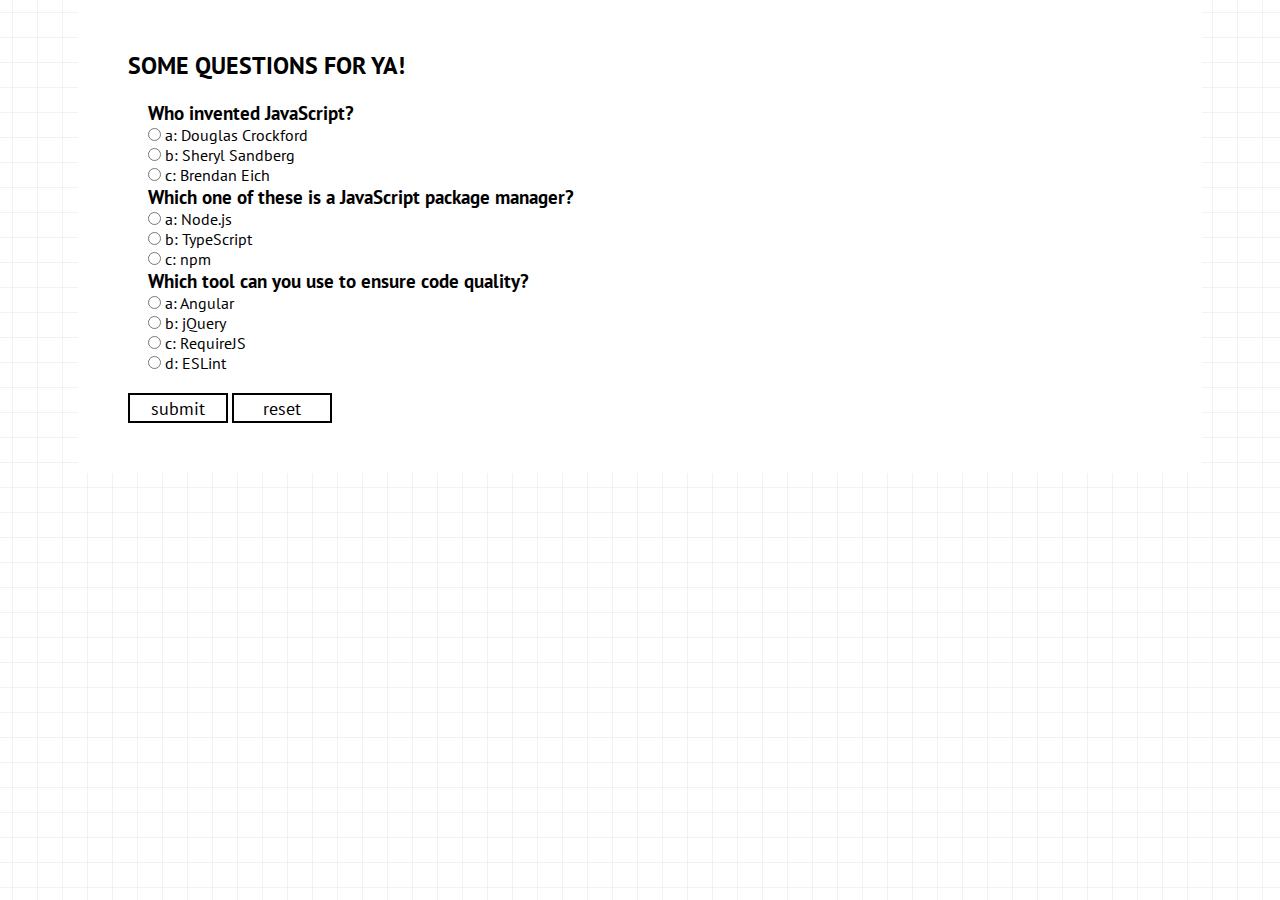
==== index.html @ cbb4a587 "delta" ====
<!DOCTYPE html>
<html lang="en">
<head>
    <meta charset="UTF-8">
    <meta name="viewport" content="width=device-width, initial-scale=1.0">
    <meta http-equiv="X-UA-Compatible" content="ie=edge">
    <link href="https://fonts.googleapis.com/css?family=PT+Sans:400,700&display=swap" rel="stylesheet">
    <link rel="stylesheet" href="./css/styles.css">
    <title>Document</title>
</head>
<body>
    <section class="quiz">
        <h2 class="section-title">Some questions for ya!</h2>
        <form id="questions-form" class="js-questions-form">
            <ul class="questions">
                <!-- <li class="questions__item">
                    <h3 class="questions__title">${question}</h3>
                    <label class="question-label">
                        <ul class="questions__answer">
                            <li class="questions__answer-item">
                                <label for="questionLabel">
                                    <input type="radio" name="question1"/>
                                    answer a
                                </label>
                            </li>
                            <li class="questions__answer-item">
                                <label for="questionLabel">
                                    <input type="radio" name="question1"/>
                                    answer b
                                </label>
                            </li>
                            <li class="questions__answer-item">
                                <label for="questionLabel">
                                    <input type="radio" name="question1"/>
                                    answer c
                                </label>
                            </li>
                            <li class="questions__answer-item">
                                <label for="questionLabel">
                                    <input type="radio" name="question1"/>
                                    answer d
                                </label>
                            </li>
                        </ul>
                    </label>
                </li> -->
            </ul>
            <button type="submit" class="submit">submit</button>
            <button type="submit" class="reset">reset</button>
        </form>
    </ul>
    <script src="./js/main.js" type="module"></script>
</body>
</html>
---- css/styles.css ----
* {
  margin: 0;
  padding: 0;
  font-family: 'PT Sans', sans-serif;
}

body {
  height: 100%;
  background-color: white;
  background-image: linear-gradient(0deg, transparent 24%, rgba(0, 0, 0, .05) 25%, rgba(0, 0, 0, .05) 26%, transparent 27%, transparent 74%, rgba(0, 0, 0, .05) 75%, rgba(0, 0, 0, .05) 76%, transparent 77%, transparent), linear-gradient(90deg, transparent 24%, rgba(0, 0, 0, .05) 25%, rgba(0, 0, 0, .05) 26%, transparent 27%, transparent 74%, rgba(0, 0, 0, .05) 75%, rgba(0, 0, 0, .05) 76%, transparent 77%, transparent);
  background-size: 50px 50px;
}

ol,ul{
  list-style: none;
}

.section-title{
  text-transform: uppercase;
  font-weight: 700;
}

.quiz{
  width: 80%;
  margin: 0 auto;
  background-color: #fff;
  padding: 50px;
}

.questions{
  padding: 20px;
}


button{
  height: 30px;
  width: 100px;
  background-color: #fff;
  border: 2px solid #000;
  font-size: 18px;
}
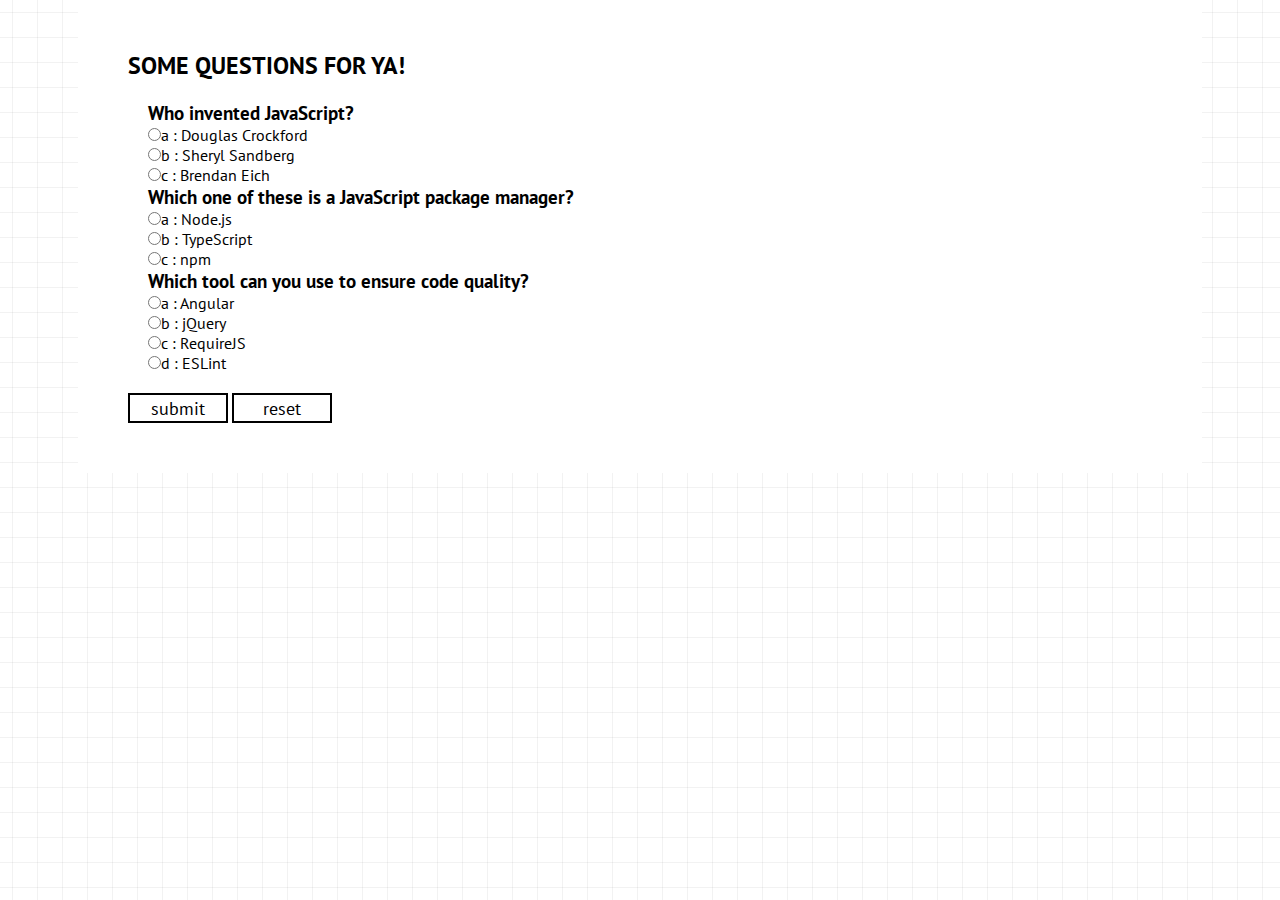
==== commit e4bc539b: "beta" ====
--- a/index.html
+++ b/index.html
@@ -13,43 +13,23 @@
         <h2 class="section-title">Some questions for ya!</h2>
         <form id="questions-form" class="js-questions-form">
             <ul class="questions">
-                <!-- <li class="questions__item">
-                    <h3 class="questions__title">${question}</h3>
-                    <label class="question-label">
-                        <ul class="questions__answer">
-                            <li class="questions__answer-item">
-                                <label for="questionLabel">
-                                    <input type="radio" name="question1"/>
-                                    answer a
-                                </label>
-                            </li>
-                            <li class="questions__answer-item">
-                                <label for="questionLabel">
-                                    <input type="radio" name="question1"/>
-                                    answer b
-                                </label>
-                            </li>
-                            <li class="questions__answer-item">
-                                <label for="questionLabel">
-                                    <input type="radio" name="question1"/>
-                                    answer c
-                                </label>
-                            </li>
-                            <li class="questions__answer-item">
-                                <label for="questionLabel">
-                                    <input type="radio" name="question1"/>
-                                    answer d
-                                </label>
-                            </li>
-                        </ul>
-                    </label>
-                </li> -->
+                
             </ul>
+            
             <button type="submit" class="submit">submit</button>
             <button type="submit" class="reset">reset</button>
         </form>
-    </ul>
-    <script src="./js/main.js" type="module"></script>
+        <!-- <ul class="shit-list">
+            <li>shit</li>
+            <li>fuck</li>
+            <li class="fuck">boy</li>
+            <li>shitty</li>
+            <li>bloody</li>
+            <li>bitch</li>
+        </ul> -->
+    </section>
+    <script src="./js/main.js" type="module" async></script>
+    <!-- <script src="./js/shit.js" type="module"></script> -->
 </body>
 </html>
 
--- a/css/styles.css
+++ b/css/styles.css
@@ -11,7 +11,7 @@
   background-size: 50px 50px;
 }
 
-ol,ul{
+ul{
   list-style: none;
 }
 
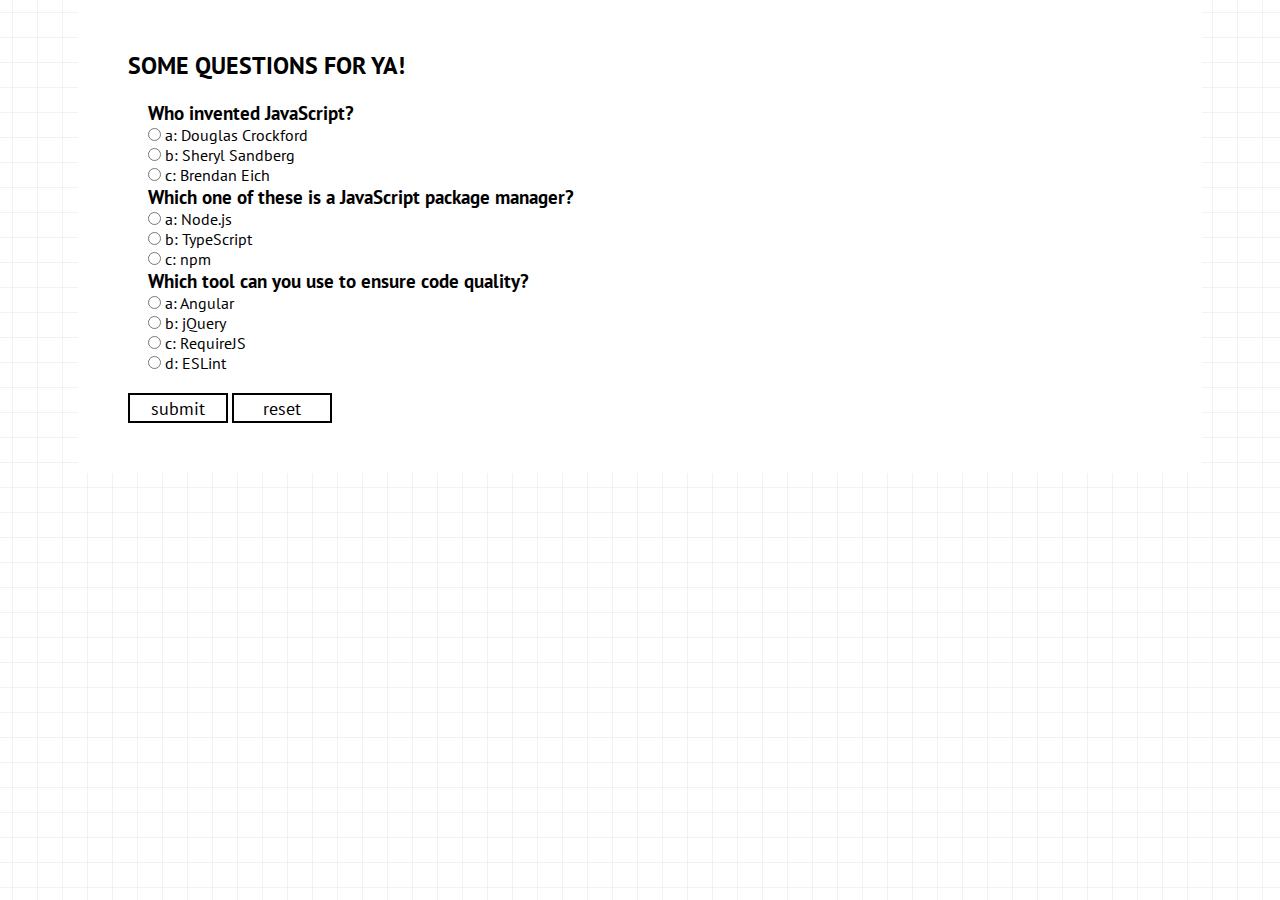
==== commit ecd44fbe: "delta" ====
--- a/index.html
+++ b/index.html
@@ -12,24 +12,27 @@
     <section class="quiz">
         <h2 class="section-title">Some questions for ya!</h2>
         <form id="questions-form" class="js-questions-form">
-            <ul class="questions">
-                
+            <ul class="questions js-questions">
+                <!-- <li class="questions__item">
+                    <h3 class="questions__title">
+                        ${question}
+                    </h3>
+                    <ul class="questions__answers">
+                        <li class="questions__answers-item">
+                            <label for="">
+                               <input type="radio" id="" name=""> 
+                            </label>
+                        </li>
+                    </ul>
+                </li> -->
             </ul>
             
             <button type="submit" class="submit">submit</button>
-            <button type="submit" class="reset">reset</button>
+            <button type="reset" class="reset">reset</button>
         </form>
-        <!-- <ul class="shit-list">
-            <li>shit</li>
-            <li>fuck</li>
-            <li class="fuck">boy</li>
-            <li>shitty</li>
-            <li>bloody</li>
-            <li>bitch</li>
-        </ul> -->
     </section>
     <script src="./js/main.js" type="module" async></script>
-    <!-- <script src="./js/shit.js" type="module"></script> -->
+    <!-- <script src="./js/index.js" type="module"></script> -->
 </body>
 </html>
 
